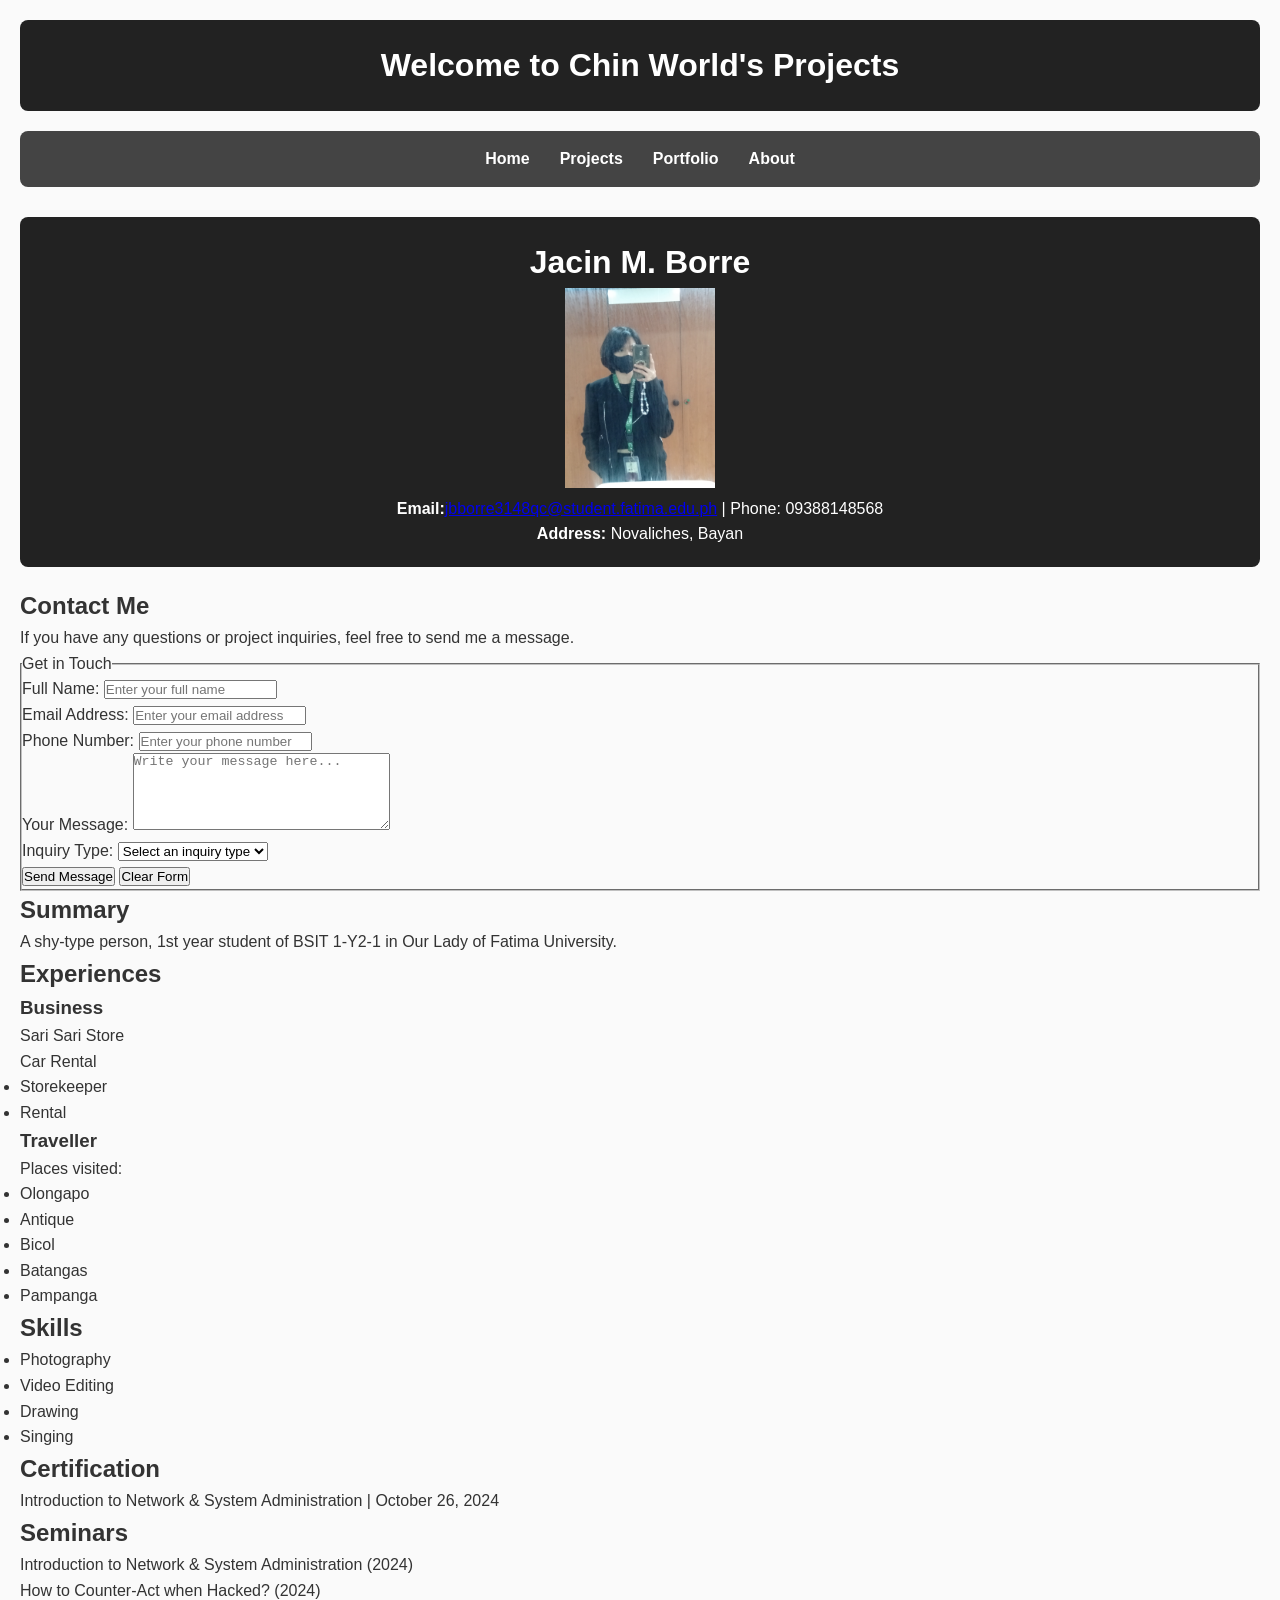
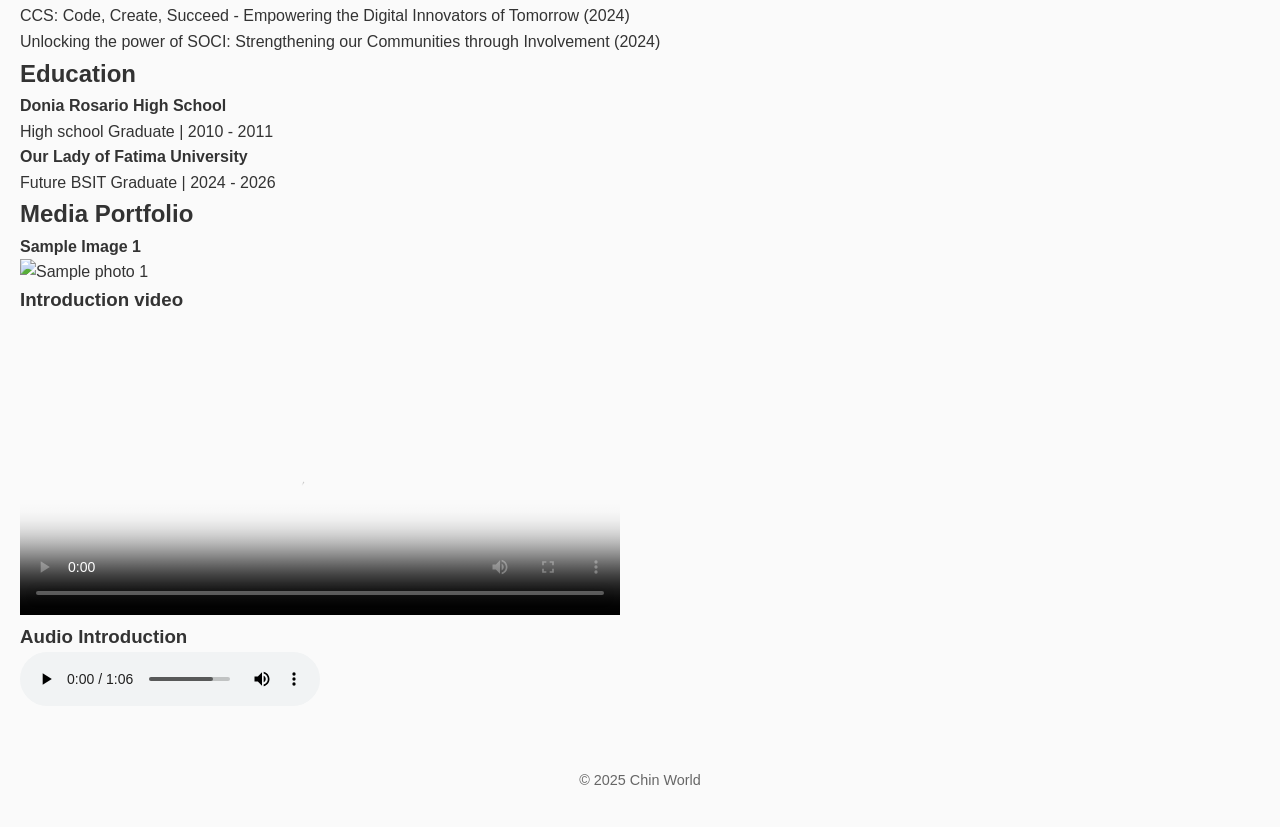
==== portfolio.html @ 5b096223 "Add files via upload" ====
<!DOCTYPE html>
<html lang="en">
<head>
  <meta charset="UTF-8" />
  <meta name="viewport" content="width=device-width, initial-scale=1.0" />
  <title>Welcome to Chin World's Projects</title>
  <link rel="stylesheet" href="style.css" />
</head>
<body>
  <header>
    <h1>Welcome to Chin World's Projects</h1>
  </header>

    <nav>
        <ul>
          <li><a href="index.html">Home</a></li>
          <li><a href="projects.html">Projects</a></li>
          <li><a href="portfolio.html">Portfolio</a></li>
          <li><a href="About.html">About</a></li>
        </ul>
      </nav>

        <!-- Header Section -->
        <header>
            <h1 id="name">Jacin M. Borre</h1>
            <img src="IMG20241210170747.jpg"
            alt="Photo of Jacin M. Borre"
            width="150">
            <p><strong>Email:</strong><a href="mailto:jbborre3148qc@student.fatima.edu.ph">jbborre3148qc@student.fatima.edu.ph</a> | Phone: 09388148568</p>
            <p><strong>Address:</strong> Novaliches, Bayan</p>
        </header>

    <!-- Main Content -->
<main>

<!-- Contact Me Section -->
<section id="contact-me">
    <h2>Contact Me</h2>
    <p>If you have any questions or project inquiries, feel free to send me a message.</p>
    </section>
    
        <fieldset>
            <legend>Get in Touch</legend>

            <!-- Full Name -->
            <label for="fullname">Full Name:</label>
            <input type="text" id="fullname" name="fullname" placeholder="Enter your full name" required><br>
            <!-- Email -->
            <label for="email">Email Address:</label>
            <input type="email" id="email" name="email" placeholder="Enter your email address" required><br>
            <!-- Phone Number -->
            <label for="phone">Phone Number:</label>
            <input type="tel" id="phone" name="phone" placeholder="Enter your phone number" required><br>
            <!-- Message -->
            <label for="message">Your Message:</label>
            <textarea id="message" name="message" rows="5" cols="30" placeholder="Write your message here..." required></textarea><br>
            <!-- Inquiry Type -->
            <label for="inquiry-type">Inquiry Type:</label>
            <select id="inquiry-type" name="inquiry-type" required>
                <option value="" disabled selected>Select an inquiry type</option>
                <option value="general">General Inquiry</option>
                <option value="project-proposal">Project Proposal</option>
                <option value="collaboration">Collaboration</option>
            </select><br>

            <!-- Submit and Reset Buttons -->
            <input type="submit" value="Send Message">
            <input type="reset" value="Clear Form">
        </fieldset>

        <!-- Summary Section -->
        <section id="summary">
            <h2 class="section-title">Summary</h2>
            <p class="text">A shy-type person, 1st year student of BSIT 1-Y2-1 in Our Lady of Fatima University.</p>
        </section>

        <!-- Experiences Section -->
        <section id="experiences">
            <h2>Experiences</h2>
            <article>
                <h3>Business</h3>
                <p>Sari Sari Store</p>
				<p>Car Rental</p>
                <ul>
                    <li>Storekeeper</li>
                    <li>Rental</li>
                </ul>
            </article>

            <article>
                <h3>Traveller</h3>
                <p>Places visited:</p>
                <ul>
                    <li>Olongapo</li>
                    <li>Antique</li>
                    <li>Bicol</li>
                    <li>Batangas</li>
                    <li>Pampanga</li>
                </ul>
            </article>
        </section>

        <!-- Skills Section -->
        <section id="skills">
            <h2>Skills</h2>
            <ul>
                <li>Photography</li>
                <li>Video Editing</li>
                <li>Drawing</li>
                <li>Singing</li>
            </ul>
        </section>

        <!-- Certification Section -->
        <section id="certification">
            <h2>Certification</h2>
            <p>Introduction to Network & System Administration | October 26, 2024</p>
        </section>

        <!-- Seminars Section -->
        <section id="seminars">
            <h2>Seminars</h2>
            <p>Introduction to Network & System Administration (2024)</p>
            <p>How to Counter-Act when Hacked? (2024)</p>
            <p>CCS: Code, Create, Succeed - Empowering the Digital Innovators of Tomorrow (2024)</p>
            <p>Unlocking the power of SOCI: Strengthening our Communities through Involvement (2024)</p>
        </section>

        <!-- Education Section -->
        <section id="education">
            <h2>Education</h2>
            <p><strong>Donia Rosario High School</strong></p>
            <p>High school Graduate | 2010 - 2011</p>
            <p><strong>Our Lady of Fatima University</strong></p>
            <p>Future BSIT Graduate | 2024 - 2026</p>
        </section>

        <!-- Media Portfolio Section -->
        <section id="portfolio">
            <h2>Media Portfolio</h2>

            <!-- Portfolio Images -->
            <div class="portfolio-images">
				<article>
					<h4>Sample Image 1</h4>
					<img src="premium.jpg" alt="Sample photo 1" width="200">
				</article>
            </div>

            <!-- Portfolio Videos -->
          <article>
			<h3>Introduction video</h3>
			<video controls width="600"
			poster="222.jpg">
		<source src="lolo.mp4" type="video/mp4">
	<a href="lolo.mp4">Download the video</a>.
				</video>
				</article>

			  <!-- Portfolio Audio -->
			<article>
				<h3>Audio Introduction</h3>
				<audio controls>
					<source src="cute-music-26476.mp3" type="audio/mpeg">
					<p>Your browser does not support playback. <a href="cute-music-26476">Download the audio</a>.</p>
				</audio>
			</article>
        </section>
</main>

<link rel="stylesheet" href="style.css" />

<footer>
    <p>&copy; 2025 Chin World</p>
  </footer>
</body>
</html>
---- style.css ----
/* General Reset */
* {
    margin: 0;
    padding: 0;
    box-sizing: border-box;
  }
  
  body {
    font-family: 'Segoe UI', Tahoma, Geneva, Verdana, sans-serif;
    background-color: #fafafa;
    color: #333;
    line-height: 1.6;
    padding: 20px;
  }
  
  /* Header */
  header {
    background-color: #222;
    color: #fff;
    padding: 20px;
    text-align: center;
    border-radius: 8px;
    margin-bottom: 20px;
  }
  
  header h1 {
    font-size: 2rem;
  }
  
  /* Navigation */
  nav ul {
    display: flex;
    justify-content: center;
    gap: 30px;
    list-style: none;
    background-color: #444;
    padding: 15px;
    border-radius: 8px;
    margin-bottom: 30px;
  }
  
  nav a {
    color: white;
    text-decoration: none;
    font-weight: bold;
    transition: color 0.3s ease;
  }
  
  nav a:hover {
    color: #ffd700;
  }
  
  /* Home Section */
  .home-section,
  .intro,
  .project-section {
    background: white;
    padding: 30px;
    margin-bottom: 30px;
    border-radius: 12px;
    box-shadow: 0 4px 12px rgba(0, 0, 0, 0.1);
  }
  
  .home-content {
    display: flex;
    flex-wrap: wrap;
    align-items: center;
    gap: 20px;
  }
  
  .profile-img {
    width: 200px;
    border-radius: 50%;
    box-shadow: 0 2px 8px rgba(0, 0, 0, 0.2);
  }
  
  .bio h2 {
    font-size: 1.8rem;
    margin-bottom: 10px;
  }
  
  .bio p {
    font-size: 1.1rem;
  }
  
  /* Project Section */
  .project-content {
    display: flex;
    flex-wrap: wrap;
    gap: 25px;
    align-items: center;
    justify-content: center;
  }
  
  .project-img {
    width: 100%;
    max-width: 480px;
    border-radius: 10px;
    box-shadow: 0 4px 10px rgba(0, 0, 0, 0.15);
  }
  
  .project-description p {
    margin-bottom: 15px;
  }
  
  /* Footer */
  footer {
    text-align: center;
    padding: 15px;
    margin-top: 40px;
    font-size: 0.9rem;
    color: #666;
  }
  
  /* Responsive */
  @media (max-width: 768px) {
    nav ul {
      flex-direction: column;
      align-items: center;
    }
  
    .home-content,
    .project-content {
      flex-direction: column;
      text-align: center;
    }
  
    .profile-img {
      margin-bottom: 20px;
    }
  }
  /* Sunset Photography Section */
#sunset-photography {
    background-color: #f9f9f9;
    border-left: 5px solid #ff6f61; /* Red border */
    padding-left: 20px; /* Add padding to balance the border */
    margin-bottom: 20px; /* Add some spacing below the section */
  }
  
  /* Seminars Section */
  #seminars-conducted {
    background-color: #f9f9f9;
    border-left: 5px solid #ff6f61; /* Red border */
    padding-left: 20px; /* Add padding to balance the border */
    margin-bottom: 20px; /* Add some spacing below the section */
  }
  
  /* IT Student Life Section */
  #it-life {
    background-color: #f9f9f9;
    border-left: 5px solid #ff6f61; /* Red border */
    padding-left: 20px; /* Add padding to balance the border */
    margin-bottom: 20px; /* Add some spacing below the section */
  }
  .seminar-img {
    width: 350px;         /* Wallet size width */
    height: auto;         /* Maintain aspect ratio */
    border-radius: 8px;
    margin-bottom: 10px;
    object-fit: cover;
    box-shadow: 0 4px 6px rgba(0, 0, 0, 0.1);
  }
  .about-section {
    padding: 40px 20px;
    background-color: #fefefe;
    border-top: 4px solid #f06543;
    border-bottom: 4px solid #f06543;
  }
  
  .about-content {
    display: flex;
    align-items: center;
    gap: 30px;
    flex-wrap: wrap;
    max-width: 1000px;
    margin: 0 auto;
  }
  
  .about-content img {
    width: 150px;
    height: 150px;
    object-fit: cover;
    border-radius: 50%;
    border: 3px solid #f06543;
    box-shadow: 0 2px 8px rgba(0, 0, 0, 0.1);
  }
  
  .about-content p {
    font-size: 1rem;
    line-height: 1.6;
    color: #333;
    max-width: 600px;
  }
  .photo-img {
    width: 350px;
    height: auto;
    border-radius: 10px;
    object-fit: cover;
    border: 2px solid #f06543;
    box-shadow: 0 2px 8px rgba(0, 0, 0, 0.1);
    margin-bottom: 15px;
  }
  
  body {
    background-image: url('/images/bdc.jpg'); /* Change path as needed */
    background-size: cover;
    background-repeat: no-repeat;
    background-attachment: fixed;
    background-position: center;
  }
  .it-life-img {
    width: 300px;
    height: auto; /* Maintains aspect ratio */
    border-radius: 8px;
    object-fit: cover;
    box-shadow: 0 4px 6px rgba(0, 0, 0, 0.1);
    border: 2px solid #f06543;
    margin-bottom: 15px;
  }
---- style.css ----
/* General Reset */
* {
    margin: 0;
    padding: 0;
    box-sizing: border-box;
  }
  
  body {
    font-family: 'Segoe UI', Tahoma, Geneva, Verdana, sans-serif;
    background-color: #fafafa;
    color: #333;
    line-height: 1.6;
    padding: 20px;
  }
  
  /* Header */
  header {
    background-color: #222;
    color: #fff;
    padding: 20px;
    text-align: center;
    border-radius: 8px;
    margin-bottom: 20px;
  }
  
  header h1 {
    font-size: 2rem;
  }
  
  /* Navigation */
  nav ul {
    display: flex;
    justify-content: center;
    gap: 30px;
    list-style: none;
    background-color: #444;
    padding: 15px;
    border-radius: 8px;
    margin-bottom: 30px;
  }
  
  nav a {
    color: white;
    text-decoration: none;
    font-weight: bold;
    transition: color 0.3s ease;
  }
  
  nav a:hover {
    color: #ffd700;
  }
  
  /* Home Section */
  .home-section,
  .intro,
  .project-section {
    background: white;
    padding: 30px;
    margin-bottom: 30px;
    border-radius: 12px;
    box-shadow: 0 4px 12px rgba(0, 0, 0, 0.1);
  }
  
  .home-content {
    display: flex;
    flex-wrap: wrap;
    align-items: center;
    gap: 20px;
  }
  
  .profile-img {
    width: 200px;
    border-radius: 50%;
    box-shadow: 0 2px 8px rgba(0, 0, 0, 0.2);
  }
  
  .bio h2 {
    font-size: 1.8rem;
    margin-bottom: 10px;
  }
  
  .bio p {
    font-size: 1.1rem;
  }
  
  /* Project Section */
  .project-content {
    display: flex;
    flex-wrap: wrap;
    gap: 25px;
    align-items: center;
    justify-content: center;
  }
  
  .project-img {
    width: 100%;
    max-width: 480px;
    border-radius: 10px;
    box-shadow: 0 4px 10px rgba(0, 0, 0, 0.15);
  }
  
  .project-description p {
    margin-bottom: 15px;
  }
  
  /* Footer */
  footer {
    text-align: center;
    padding: 15px;
    margin-top: 40px;
    font-size: 0.9rem;
    color: #666;
  }
  
  /* Responsive */
  @media (max-width: 768px) {
    nav ul {
      flex-direction: column;
      align-items: center;
    }
  
    .home-content,
    .project-content {
      flex-direction: column;
      text-align: center;
    }
  
    .profile-img {
      margin-bottom: 20px;
    }
  }
  /* Sunset Photography Section */
#sunset-photography {
    background-color: #f9f9f9;
    border-left: 5px solid #ff6f61; /* Red border */
    padding-left: 20px; /* Add padding to balance the border */
    margin-bottom: 20px; /* Add some spacing below the section */
  }
  
  /* Seminars Section */
  #seminars-conducted {
    background-color: #f9f9f9;
    border-left: 5px solid #ff6f61; /* Red border */
    padding-left: 20px; /* Add padding to balance the border */
    margin-bottom: 20px; /* Add some spacing below the section */
  }
  
  /* IT Student Life Section */
  #it-life {
    background-color: #f9f9f9;
    border-left: 5px solid #ff6f61; /* Red border */
    padding-left: 20px; /* Add padding to balance the border */
    margin-bottom: 20px; /* Add some spacing below the section */
  }
  .seminar-img {
    width: 350px;         /* Wallet size width */
    height: auto;         /* Maintain aspect ratio */
    border-radius: 8px;
    margin-bottom: 10px;
    object-fit: cover;
    box-shadow: 0 4px 6px rgba(0, 0, 0, 0.1);
  }
  .about-section {
    padding: 40px 20px;
    background-color: #fefefe;
    border-top: 4px solid #f06543;
    border-bottom: 4px solid #f06543;
  }
  
  .about-content {
    display: flex;
    align-items: center;
    gap: 30px;
    flex-wrap: wrap;
    max-width: 1000px;
    margin: 0 auto;
  }
  
  .about-content img {
    width: 150px;
    height: 150px;
    object-fit: cover;
    border-radius: 50%;
    border: 3px solid #f06543;
    box-shadow: 0 2px 8px rgba(0, 0, 0, 0.1);
  }
  
  .about-content p {
    font-size: 1rem;
    line-height: 1.6;
    color: #333;
    max-width: 600px;
  }
  .photo-img {
    width: 350px;
    height: auto;
    border-radius: 10px;
    object-fit: cover;
    border: 2px solid #f06543;
    box-shadow: 0 2px 8px rgba(0, 0, 0, 0.1);
    margin-bottom: 15px;
  }
  
  body {
    background-image: url('/images/bdc.jpg'); /* Change path as needed */
    background-size: cover;
    background-repeat: no-repeat;
    background-attachment: fixed;
    background-position: center;
  }
  .it-life-img {
    width: 300px;
    height: auto; /* Maintains aspect ratio */
    border-radius: 8px;
    object-fit: cover;
    box-shadow: 0 4px 6px rgba(0, 0, 0, 0.1);
    border: 2px solid #f06543;
    margin-bottom: 15px;
  }
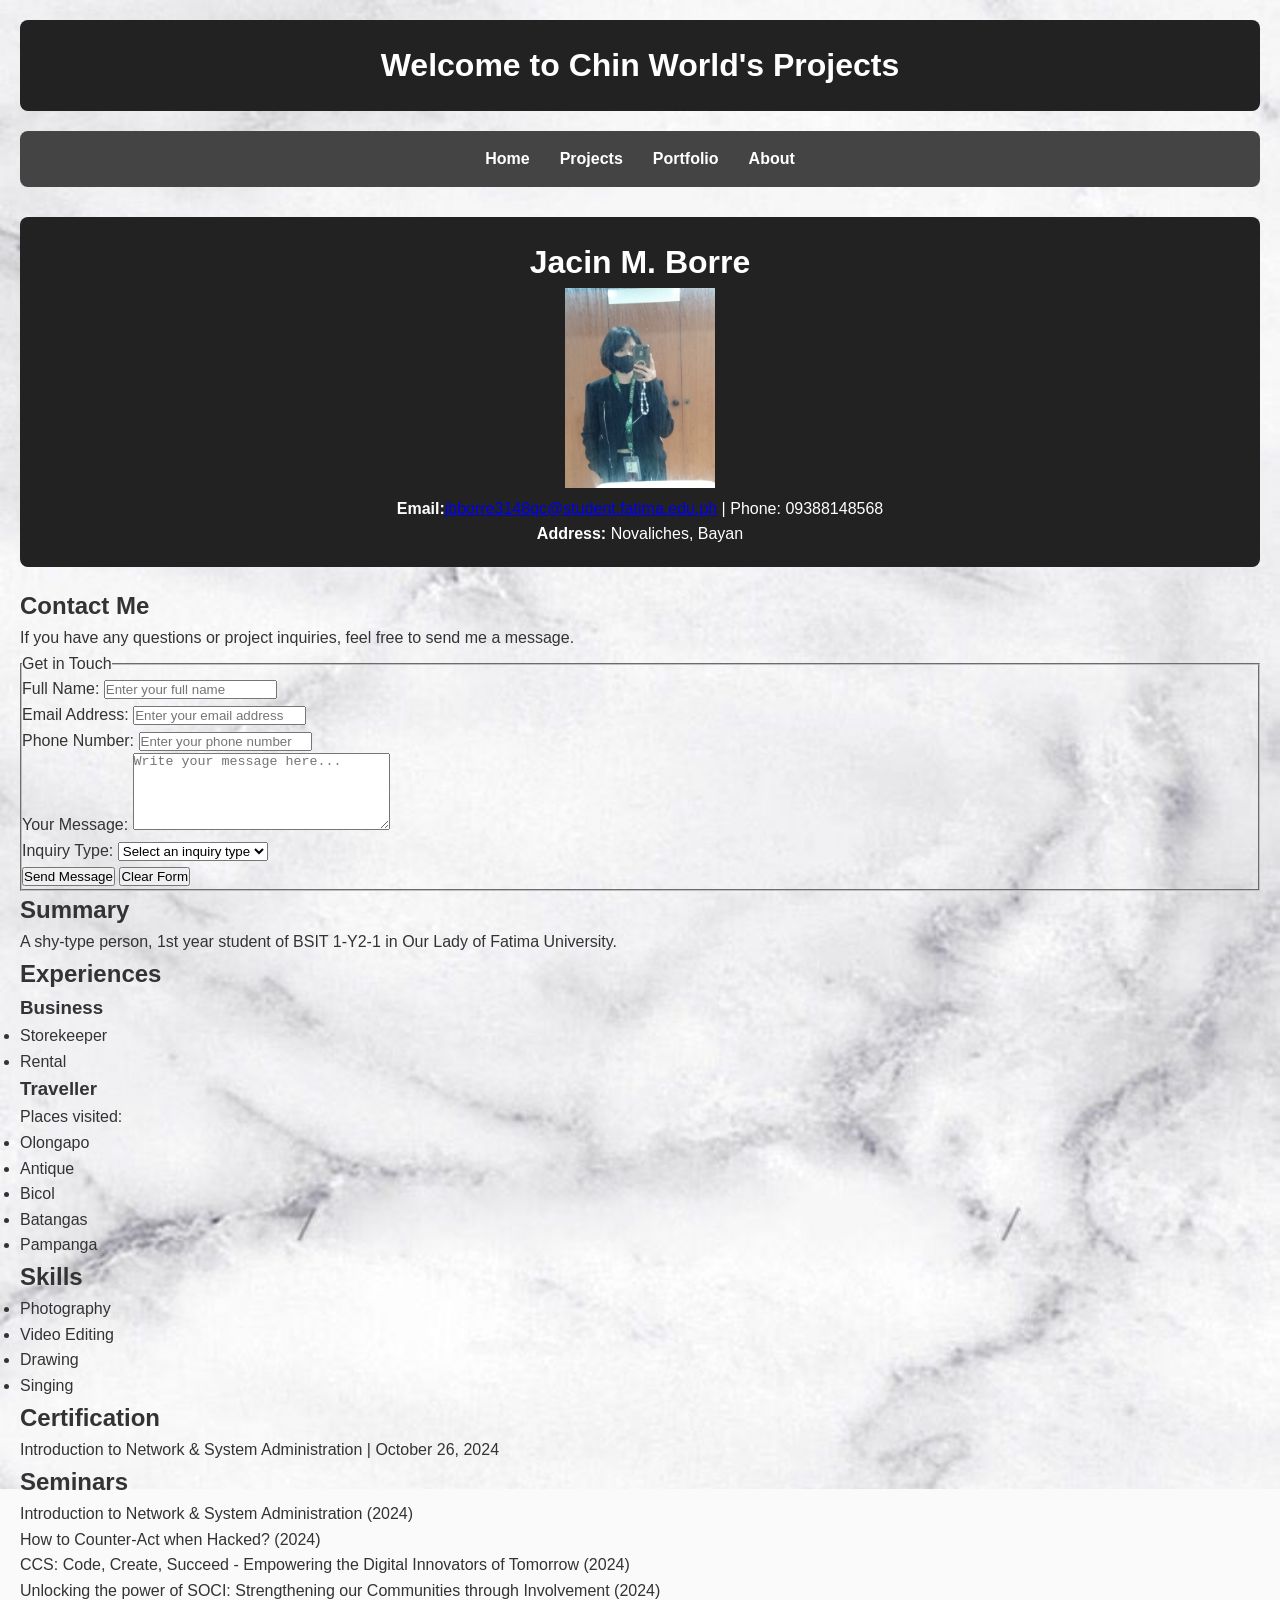
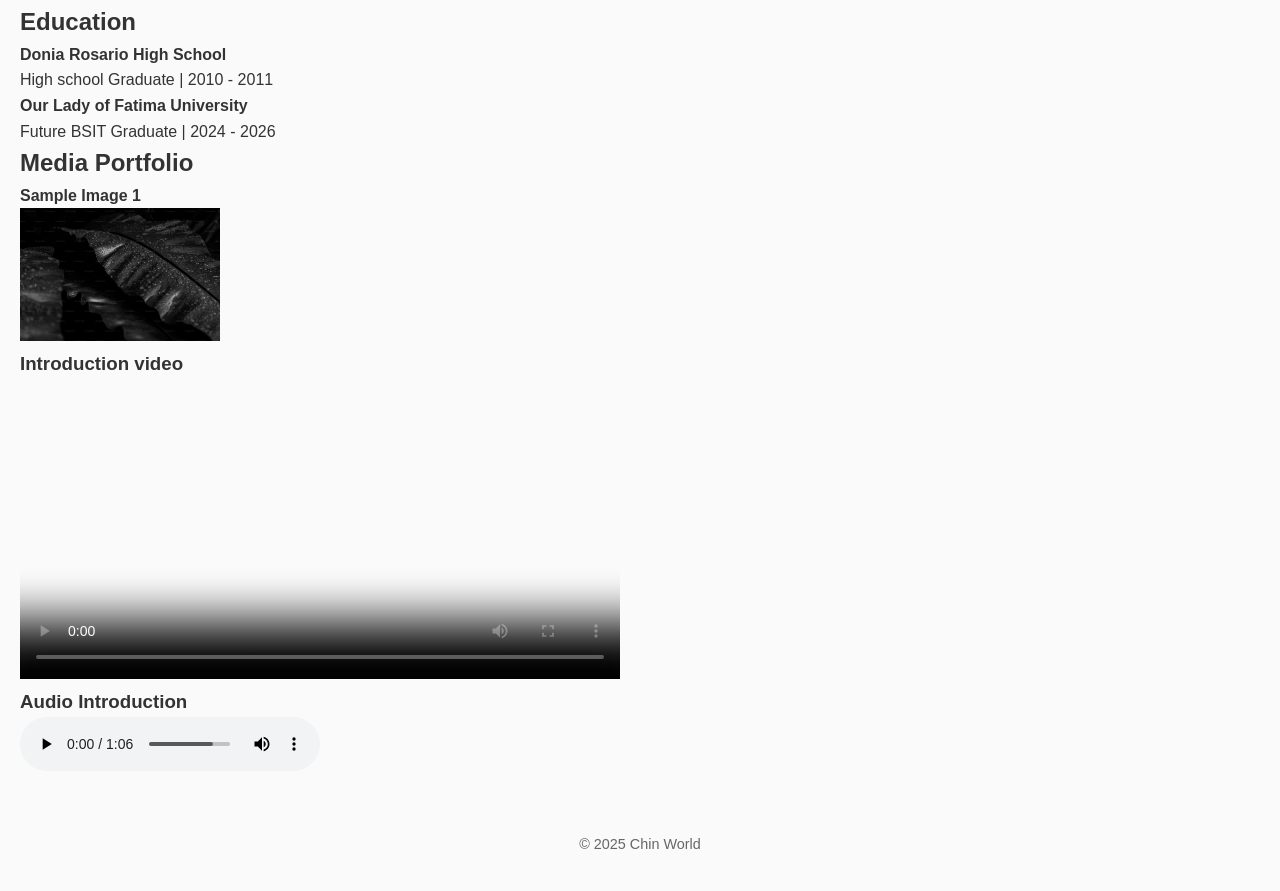
==== commit b88e5aa6: "portfolio.html" ====
--- a/portfolio.html
+++ b/portfolio.html
@@ -79,8 +79,6 @@
             <h2>Experiences</h2>
             <article>
                 <h3>Business</h3>
-                <p>Sari Sari Store</p>
-				<p>Car Rental</p>
                 <ul>
                     <li>Storekeeper</li>
                     <li>Rental</li>
--- a/style.css
+++ b/style.css
@@ -202,7 +202,7 @@
   }
   
   body {
-    background-image: url('/images/bdc.jpg'); /* Change path as needed */
+    background-image: url('bdc.jpg'); /* Make sure this file is in the same folder as your HTML or CSS */
     background-size: cover;
     background-repeat: no-repeat;
     background-attachment: fixed;
@@ -217,4 +217,4 @@
     border: 2px solid #f06543;
     margin-bottom: 15px;
   }
-  +  
--- a/style.css
+++ b/style.css
@@ -202,7 +202,7 @@
   }
   
   body {
-    background-image: url('/images/bdc.jpg'); /* Change path as needed */
+    background-image: url('bdc.jpg'); /* Make sure this file is in the same folder as your HTML or CSS */
     background-size: cover;
     background-repeat: no-repeat;
     background-attachment: fixed;
@@ -217,4 +217,4 @@
     border: 2px solid #f06543;
     margin-bottom: 15px;
   }
-  +  
